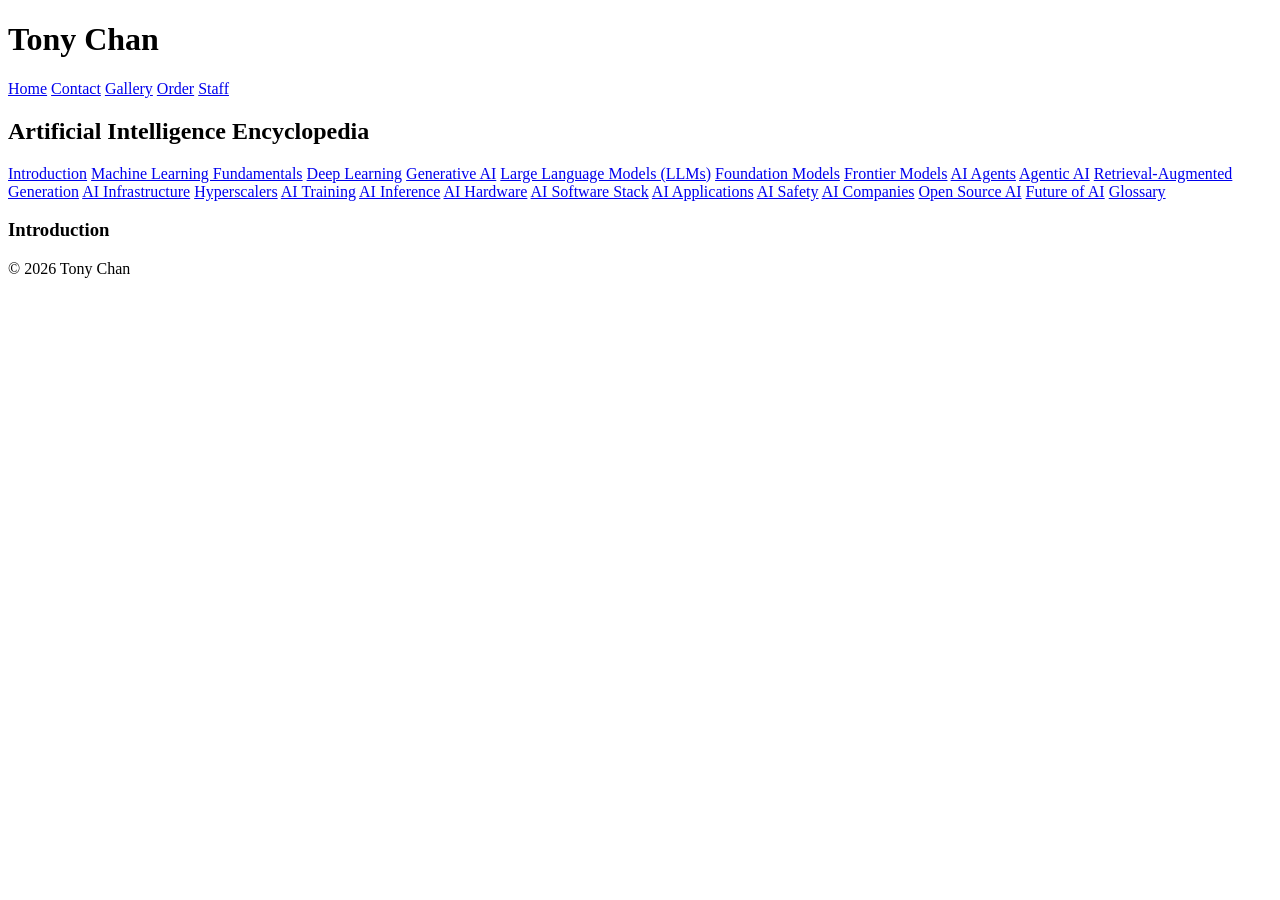
==== index.html @ 45589f23 "first draft of table of contents outline" ====
<!DOCTYPE html>
<html lang="en">
<head>
    <meta charset="UTF-8">
    <meta http-equiv="X-UA-Compatible" content="IE=edge">
    <meta name="viewport" content="width=device-width, initial-scale=1.0">
    <meta name="robots" content="noindex, nofollow">
    <title>Tony Chan Assignment 5</title>

    <link rel="stylesheet" type="text/css" media="screen" href="main.css">
    <script src="main.js"></script>
</head>

<body>
    <header>
    <h1>Tony Chan</h1>
    </header>
        <nav class="global">
            <a href="index.html">Home</a>
            <a href="contact.html">Contact</a>
            <a href="gallery.html">Gallery</a>
            <a href="order.html">Order</a>
            <a href="staff.html">Staff</a>
        </nav>
    
    <main>

    <section>
    <h2>Artificial Intelligence Encyclopedia</h2>
    <nav class="local">
        <a href="#introduction">Introduction</a>
        <a href="#Machine Learning Fundamentals">Machine Learning Fundamentals</a>
        <a href="#Deep Learning">Deep Learning</a>
        <a href="#Generative AI">Generative AI</a>
        <a href="#Large Language Models">Large Language Models (LLMs)</a>
        <a href="#Foundation Models">Foundation Models</a>
        <a href="#Frontier Models">Frontier Models</a>
        <a href="#AI Agents">AI Agents</a>
        <a href="#Agentic AI">Agentic AI</a>
        <a href="#Retrieval-Augmented Generation">Retrieval-Augmented Generation</a>
        <a href="#AI Infrastructure">AI Infrastructure</a>
        <a href="#Hyperscalers">Hyperscalers</a>
        <a href="#AI Training">AI Training</a>
        <a href="#AI Inference">AI Inference</a>
        <a href="#AI Hardware">AI Hardware</a>
        <a href="#AI Software Stack">AI Software Stack</a>
        <a href="#AI Applications">AI Applications</a>
        <a href="#AI Safety">AI Safety</a>
        <a href="#AI Companies">AI Companies</a>
        <a href="#Open Source AI">Open Source AI</a>
        <a href="#Future of AI">Future of AI</a>
        <a href="#Glossary">Glossary</a>
    </nav>
    <article id="introduction">
    <h3>
        Introduction
    </h3>

    <p>
        <!--Explain AI overview-->


    </p>
    <p>


    </p>
    </article>










    </section>
    </main>

        <footer>
            <p>
            &copy; 2026 Tony Chan
            </p>
        </footer>
    
</body>
</html>
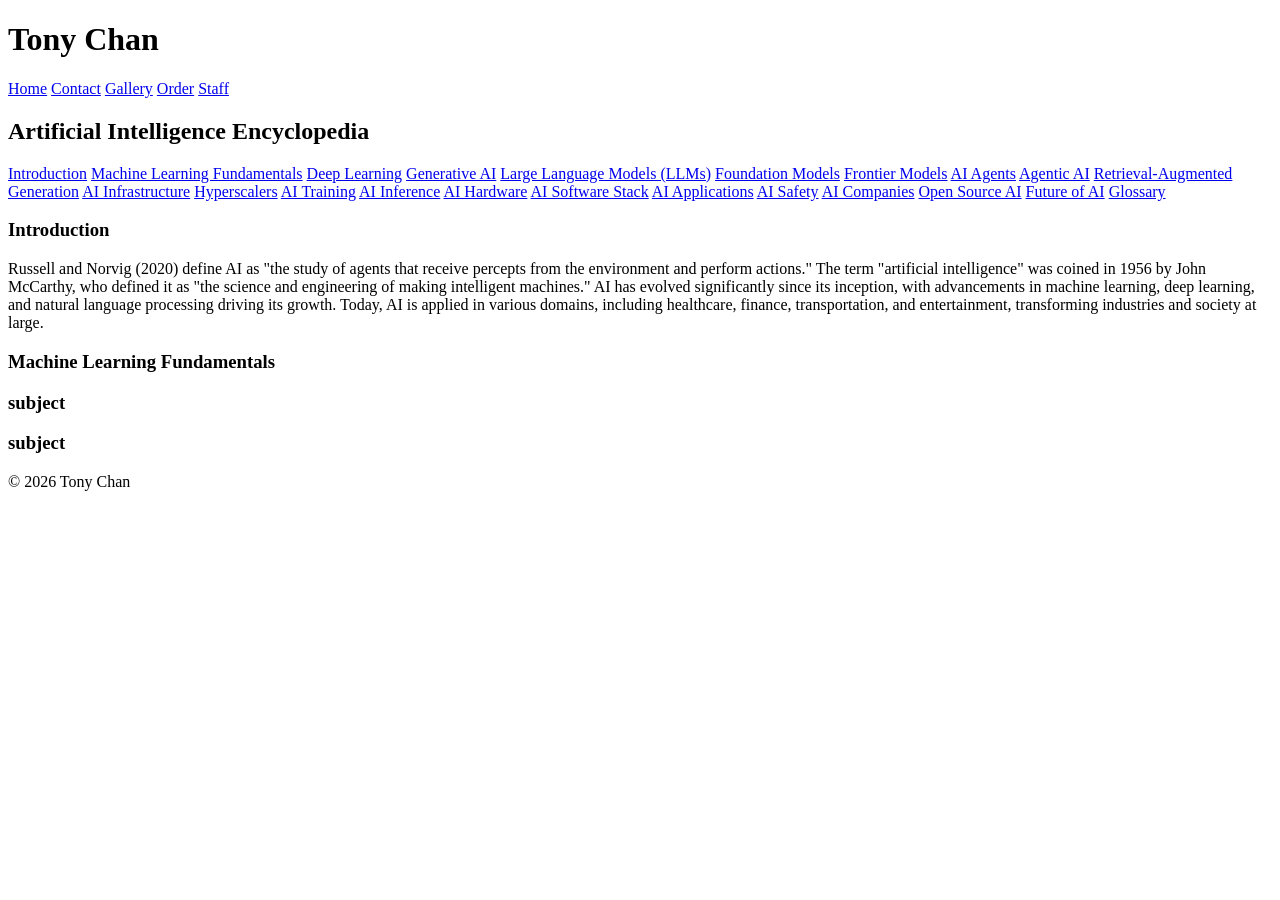
==== commit 2c03aac1: "add initial intro and topic bar" ====
--- a/index.html
+++ b/index.html
@@ -57,9 +57,23 @@
     </h3>
 
     <p>
-        <!--Explain AI overview-->
+        <!--Explain AI introduction-->
+        Russell and Norvig (2020) define AI as "the study of agents that receive percepts from the environment and perform actions." The term "artificial intelligence" was coined in 1956 by John McCarthy, who defined it as "the science and engineering of making intelligent machines." AI has evolved significantly since its inception, with advancements in machine learning, deep learning, and natural language processing driving its growth. Today, AI is applied in various domains, including healthcare, finance, transportation, and entertainment, transforming industries and society at large.
+    </p>
+    <p>
 
 
+    </p>
+    </article>
+
+
+    <article id="tag">
+    <h3>
+        Machine Learning Fundamentals
+    </h3>
+
+    <p>
+        <!--question-->
     </p>
     <p>
 
@@ -69,11 +83,35 @@
 
 
 
+    <article id="tag">
+    <h3>
+        subject
+    </h3>
+
+    <p>
+        <!--question-->
+    </p>
+    <p>
+
+
+    </p>
+    </article>
 
 
 
+    <article id="tag">
+    <h3>
+        subject
+    </h3>
+
+    <p>
+        <!--question-->
+    </p>
+    <p>
 
 
+    </p>
+    </article>
 
 
     </section>
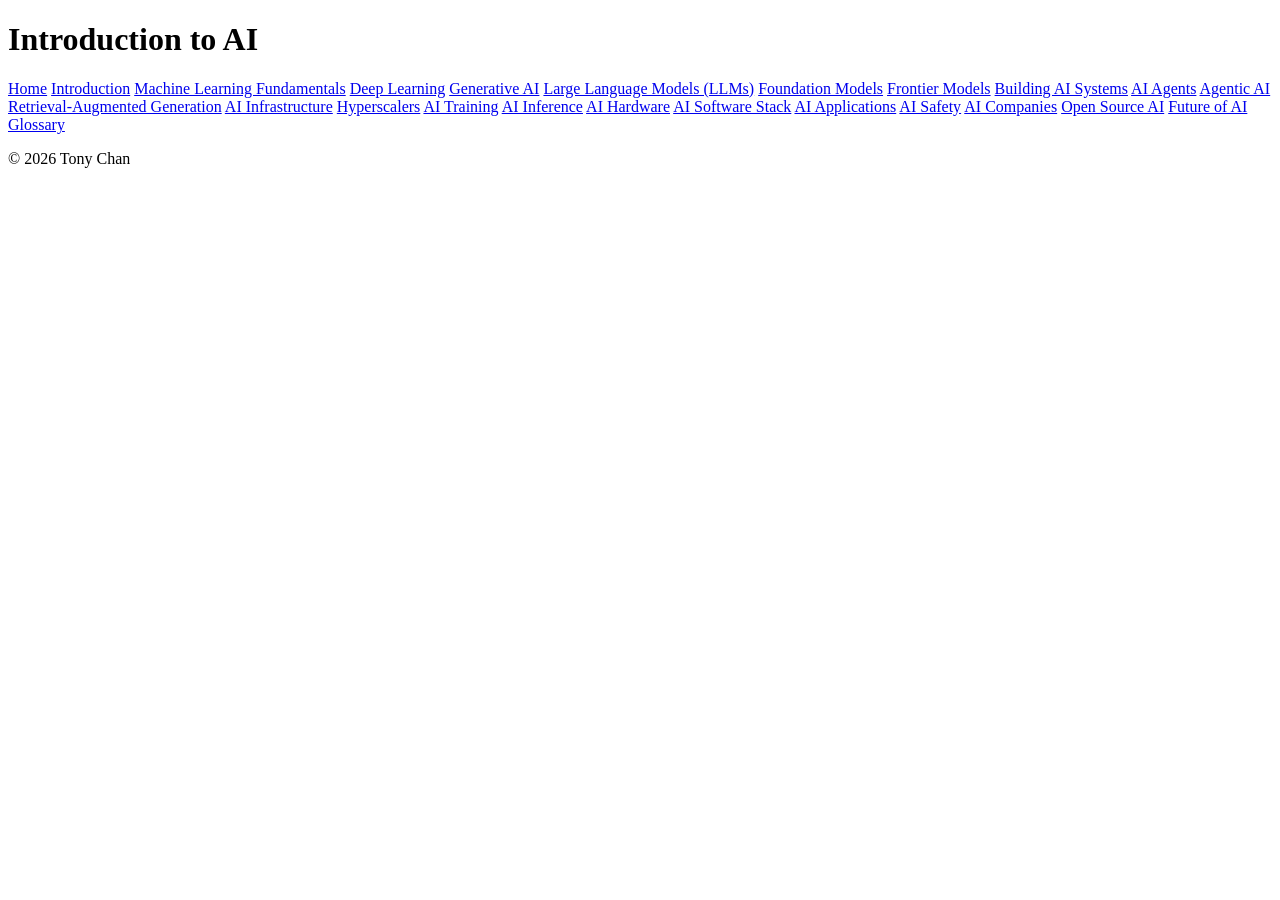
==== commit 6bd8ecff: "separated intro and machine learning pages from index. fixed links" ====
--- a/index.html
+++ b/index.html
@@ -5,7 +5,7 @@
     <meta http-equiv="X-UA-Compatible" content="IE=edge">
     <meta name="viewport" content="width=device-width, initial-scale=1.0">
     <meta name="robots" content="noindex, nofollow">
-    <title>Tony Chan Assignment 5</title>
+    <title>AI Encyclopedia</title>
 
     <link rel="stylesheet" type="text/css" media="screen" href="main.css">
     <script src="main.js"></script>
@@ -13,108 +13,37 @@
 
 <body>
     <header>
-    <h1>Tony Chan</h1>
+    <h1>Introduction to AI</h1>
     </header>
         <nav class="global">
             <a href="index.html">Home</a>
-            <a href="contact.html">Contact</a>
-            <a href="gallery.html">Gallery</a>
-            <a href="order.html">Order</a>
-            <a href="staff.html">Staff</a>
+            <a href="pages/Introduction.html">Introduction</a>
+            <a href="pages/Machine-Learning-Fundamentals.html">Machine Learning Fundamentals</a>
+            <a href="pages/Deep-Learning.html">Deep Learning</a>
+            <a href="pages/Generative-AI.html">Generative AI</a>
+            <a href="pages/Large-Language-Models.html">Large Language Models (LLMs)</a>
+            <a href="pages/Foundation-Models.html">Foundation Models</a>
+            <a href="pages/Frontier-Models.html">Frontier Models</a>
+            <a href="pages/Building-AI-Models.html">Building AI Systems</a>
+            <a href="pages/AI-Agents.html">AI Agents</a>
+            <a href="pages/Agentic-AI.html">Agentic AI</a>
+            <a href="pages/Retrieval-Augmented-Generation.html">Retrieval-Augmented Generation</a>
+            <a href="pages/AI-Infrastructure.html">AI Infrastructure</a>
+            <a href="pages/Hyperscalers.html">Hyperscalers</a>
+            <a href="pages/AI-Training.html">AI Training</a>
+            <a href="pages/AI-Inference.html">AI Inference</a>
+            <a href="pages/AI-Hardware.html">AI Hardware</a>
+            <a href="pages/AI-Software-Stack.html">AI Software Stack</a>
+            <a href="pages/AI-Applications.html">AI Applications</a>
+            <a href="pages/AI-Safety.html">AI Safety</a>
+            <a href="pages/AI-Companies.html">AI Companies</a>
+            <a href="pages/Open-Source-AI.html">Open Source AI</a>
+            <a href="pages/Future-of-AI.html">Future of AI</a>
+            <a href="pages/Glossary.html">Glossary</a>
         </nav>
     
     <main>
 
-    <section>
-    <h2>Artificial Intelligence Encyclopedia</h2>
-    <nav class="local">
-        <a href="#introduction">Introduction</a>
-        <a href="#Machine Learning Fundamentals">Machine Learning Fundamentals</a>
-        <a href="#Deep Learning">Deep Learning</a>
-        <a href="#Generative AI">Generative AI</a>
-        <a href="#Large Language Models">Large Language Models (LLMs)</a>
-        <a href="#Foundation Models">Foundation Models</a>
-        <a href="#Frontier Models">Frontier Models</a>
-        <a href="#AI Agents">AI Agents</a>
-        <a href="#Agentic AI">Agentic AI</a>
-        <a href="#Retrieval-Augmented Generation">Retrieval-Augmented Generation</a>
-        <a href="#AI Infrastructure">AI Infrastructure</a>
-        <a href="#Hyperscalers">Hyperscalers</a>
-        <a href="#AI Training">AI Training</a>
-        <a href="#AI Inference">AI Inference</a>
-        <a href="#AI Hardware">AI Hardware</a>
-        <a href="#AI Software Stack">AI Software Stack</a>
-        <a href="#AI Applications">AI Applications</a>
-        <a href="#AI Safety">AI Safety</a>
-        <a href="#AI Companies">AI Companies</a>
-        <a href="#Open Source AI">Open Source AI</a>
-        <a href="#Future of AI">Future of AI</a>
-        <a href="#Glossary">Glossary</a>
-    </nav>
-    <article id="introduction">
-    <h3>
-        Introduction
-    </h3>
-
-    <p>
-        <!--Explain AI introduction-->
-        Russell and Norvig (2020) define AI as "the study of agents that receive percepts from the environment and perform actions." The term "artificial intelligence" was coined in 1956 by John McCarthy, who defined it as "the science and engineering of making intelligent machines." AI has evolved significantly since its inception, with advancements in machine learning, deep learning, and natural language processing driving its growth. Today, AI is applied in various domains, including healthcare, finance, transportation, and entertainment, transforming industries and society at large.
-    </p>
-    <p>
-
-
-    </p>
-    </article>
-
-
-    <article id="tag">
-    <h3>
-        Machine Learning Fundamentals
-    </h3>
-
-    <p>
-        <!--question-->
-    </p>
-    <p>
-
-
-    </p>
-    </article>
-
-
-
-    <article id="tag">
-    <h3>
-        subject
-    </h3>
-
-    <p>
-        <!--question-->
-    </p>
-    <p>
-
-
-    </p>
-    </article>
-
-
-
-    <article id="tag">
-    <h3>
-        subject
-    </h3>
-
-    <p>
-        <!--question-->
-    </p>
-    <p>
-
-
-    </p>
-    </article>
-
-
-    </section>
     </main>
 
         <footer>
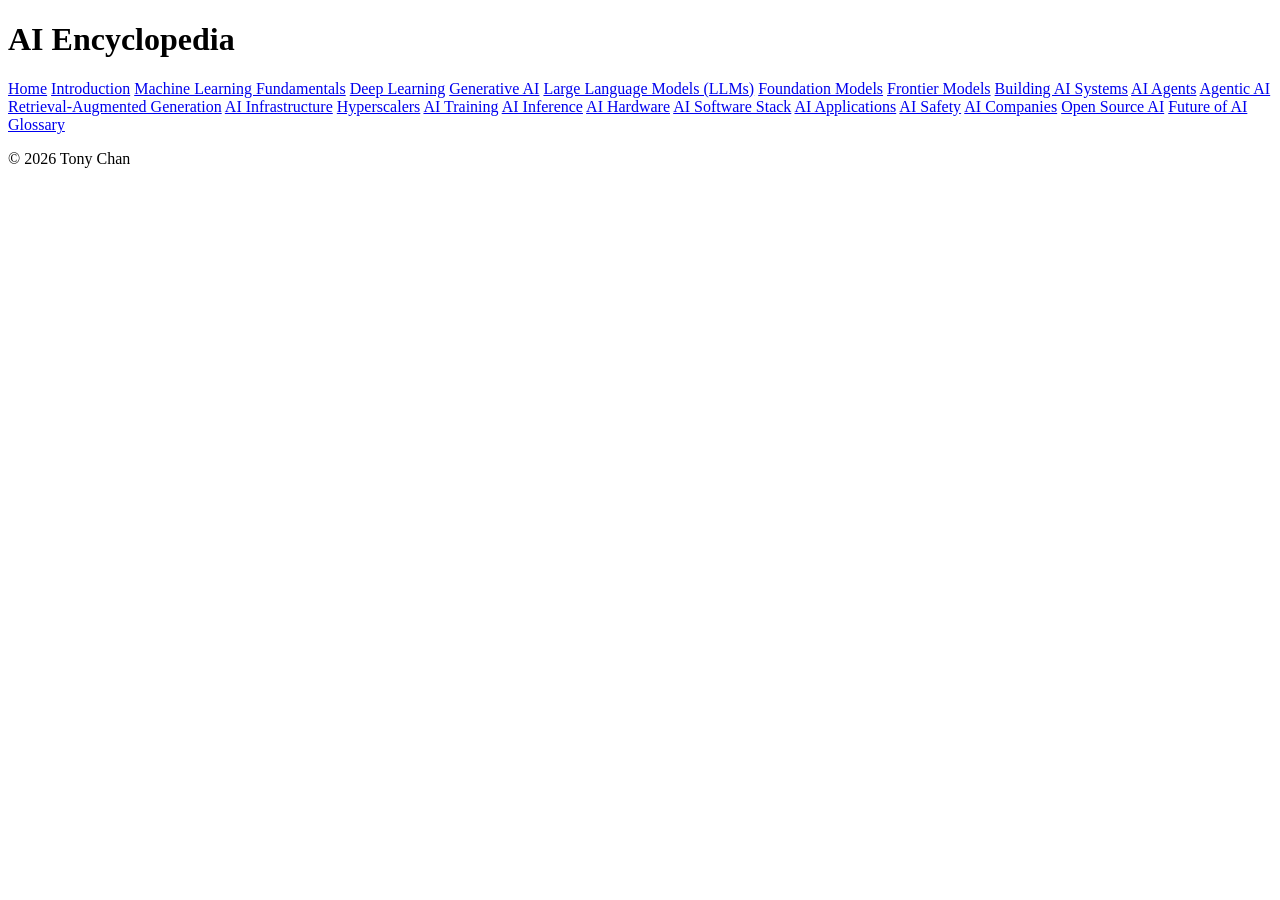
==== commit ce5d7fc2: "Added what is machine learning content to machine learning page." ====
--- a/index.html
+++ b/index.html
@@ -13,7 +13,7 @@
 
 <body>
     <header>
-    <h1>Introduction to AI</h1>
+    <h1>AI Encyclopedia</h1>
     </header>
         <nav class="global">
             <a href="index.html">Home</a>
